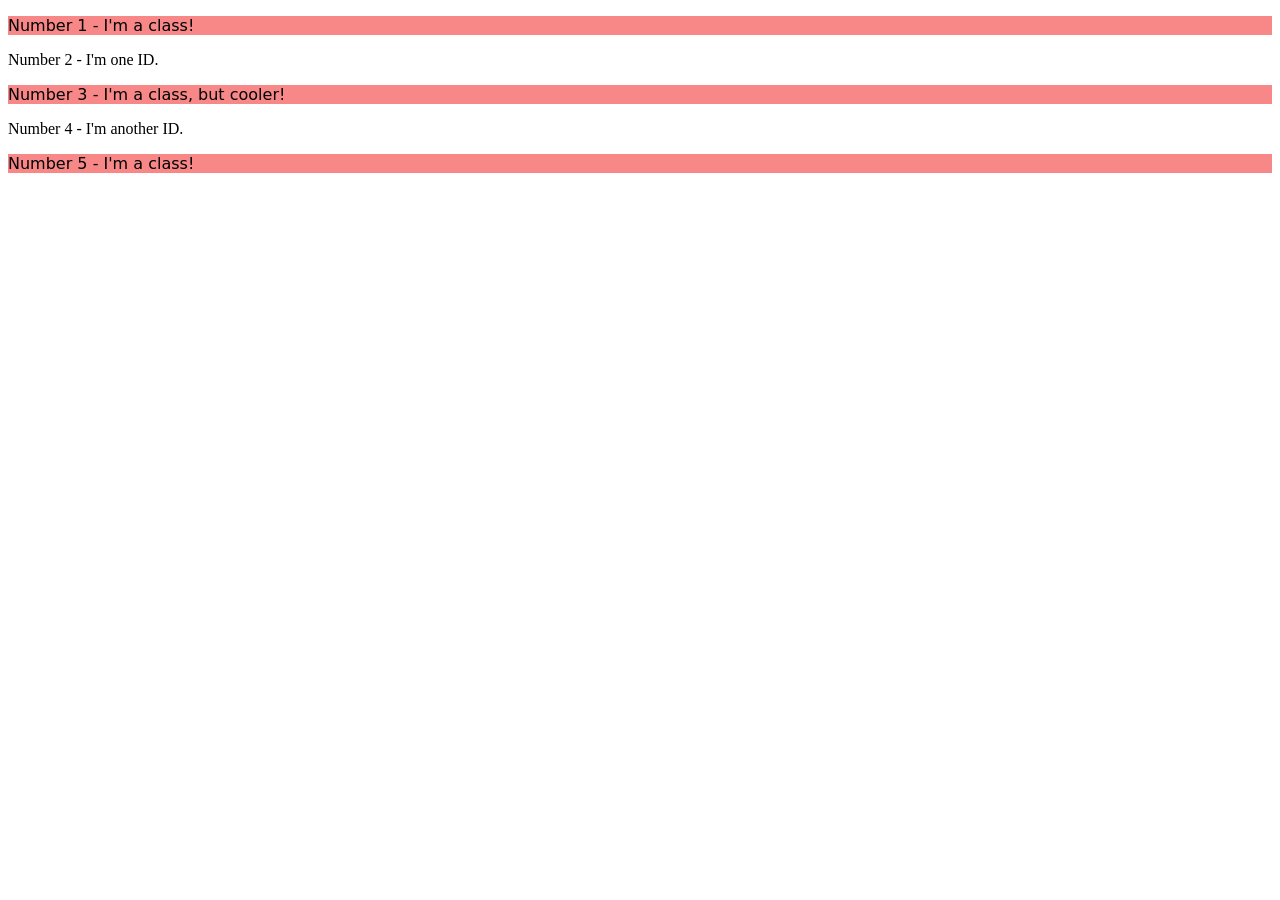
==== foundations/intro-to-css/02-class-id-selectors/index.html @ e34322b5 "complete exercise 2" ====
<!DOCTYPE html>
<html lang="en">
  <head>
    <meta charset="UTF-8">
    <meta http-equiv="X-UA-Compatible" content="IE=edge">
    <meta name="viewport" content="width=device-width, initial-scale=1.0">
    <title>Class and ID Selectors</title>
    <link rel="stylesheet" href="style.css">
  </head>
  <body>
    <p class="odd">Number 1 - I'm a class!</p>
    <div>Number 2 - I'm one ID.</div>
    <p class="odd" >Number 3 - I'm a class, but cooler!</p>
    <div>Number 4 - I'm another ID.</div>
    <p class="odd">Number 5 - I'm a class!</p>
  </body>
</html>
---- foundations/intro-to-css/02-class-id-selectors/style.css ----
.odd{
    background-color: rgb(248, 136, 136);
    font-family: verdana, "Dejavu sans", sans-serif;
}
#two{
    color: #0000ff;
    font-size: 36px;
}
#four{
    background-color: lightgreen;
    font-family: bold;
}
.with-font-size{
    font-size: 24px;
}
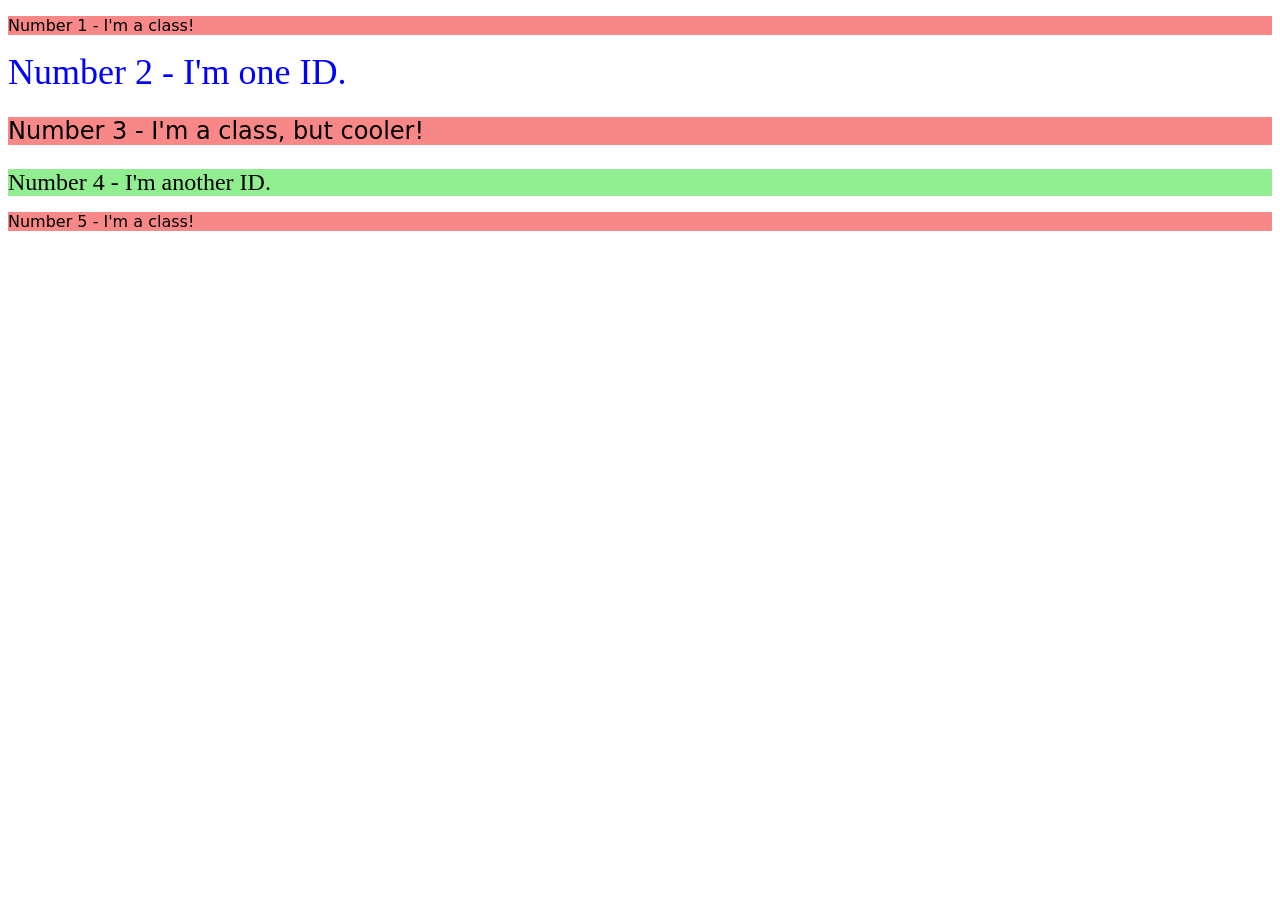
==== commit bb895612: "complete excersice 4" ====
--- a/foundations/intro-to-css/02-class-id-selectors/index.html
+++ b/foundations/intro-to-css/02-class-id-selectors/index.html
@@ -9,9 +9,9 @@
   </head>
   <body>
     <p class="odd">Number 1 - I'm a class!</p>
-    <div>Number 2 - I'm one ID.</div>
-    <p class="odd" >Number 3 - I'm a class, but cooler!</p>
-    <div>Number 4 - I'm another ID.</div>
+    <div id="two">Number 2 - I'm one ID.</div>
+    <p class="odd with-font-size" >Number 3 - I'm a class, but cooler!</p>
+    <div id="four" class="with-font-size">Number 4 - I'm another ID.</div>
     <p class="odd">Number 5 - I'm a class!</p>
   </body>
 </html>
